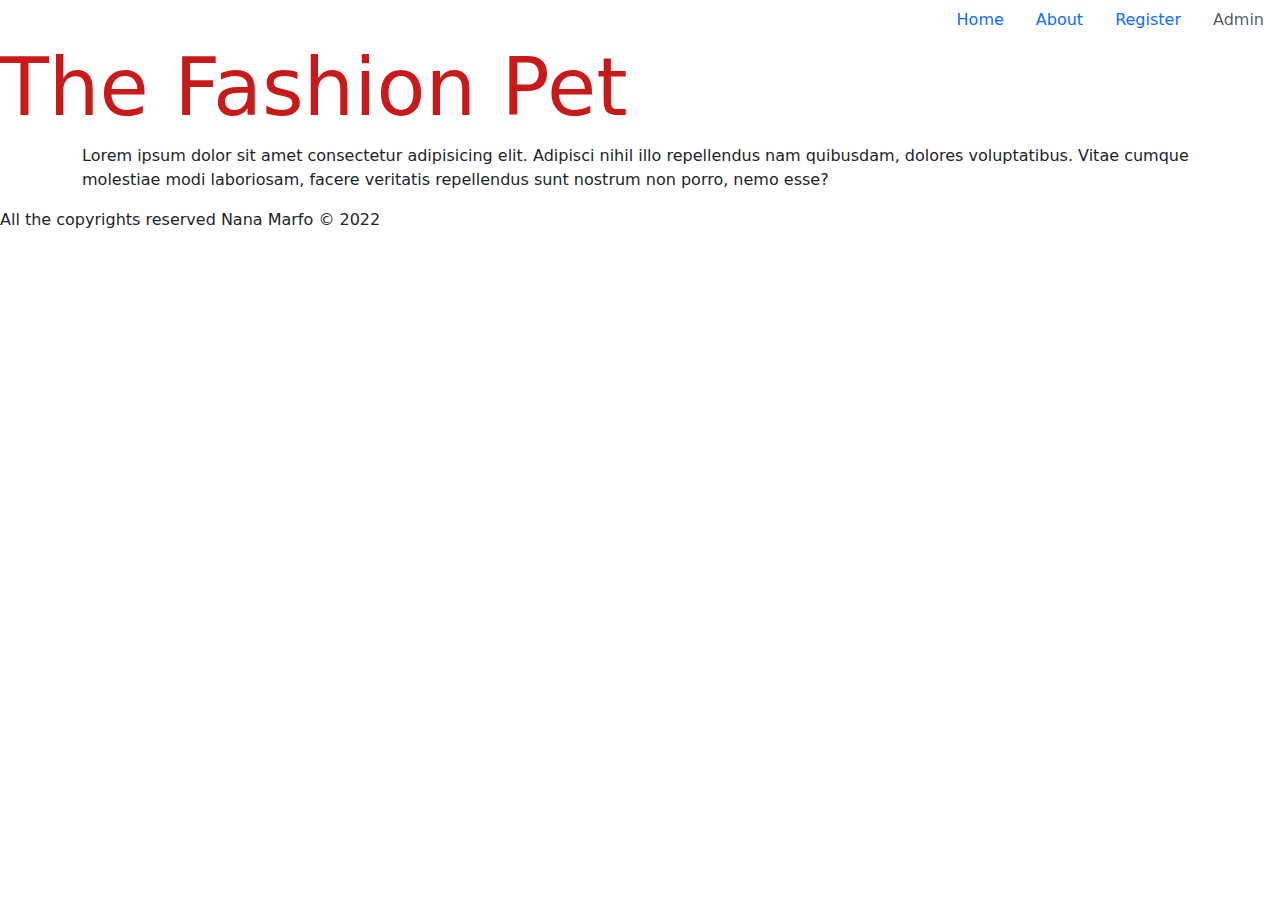
==== index.html @ 8dab9149 "First Part of Pet Salon code" ====
<!DOCTYPE html>
<html lang="en">
<head>
    <meta charset="UTF-8">
    <meta http-equiv="X-UA-Compatible" content="IE=edge">
    <meta name="viewport" content="width=device-width, initial-scale=1.0">
    <link rel="stylesheet" href="https://cdn.jsdelivr.net/npm/bootstrap@5.1.3/dist/css/bootstrap.min.css">
    <link rel="stylesheet" href="mystyle.css">
    <title>The Fashion Pet</title>
</head>
<body>
    <header>
        <nav class="nav justify-content-end">
            <a class="nav-link active" aria-current="page" href="index.html">Home</a>
            <a class="nav-link" href="about.html">About</a>
            <a class="nav-link" href="register.html">Register</a>
            <a class="nav-link disabled">Admin</a>
        </nav>
        <h1 class="display-1">The Fashion Pet</h1>
        


    </header>
    <main class="container">
        <p> Lorem ipsum dolor sit amet consectetur adipisicing elit. Adipisci nihil illo repellendus nam quibusdam, dolores voluptatibus. Vitae cumque molestiae modi laboriosam, facere veritatis repellendus sunt nostrum non porro, nemo esse?</p>
    </main>

    <footer>
        <p>All the copyrights reserved Nana Marfo &copy; 2022</p>
    </footer>
</body>
</html>
---- mystyle.css ----
.display-1{
    color: rgb(201, 25, 25);
}
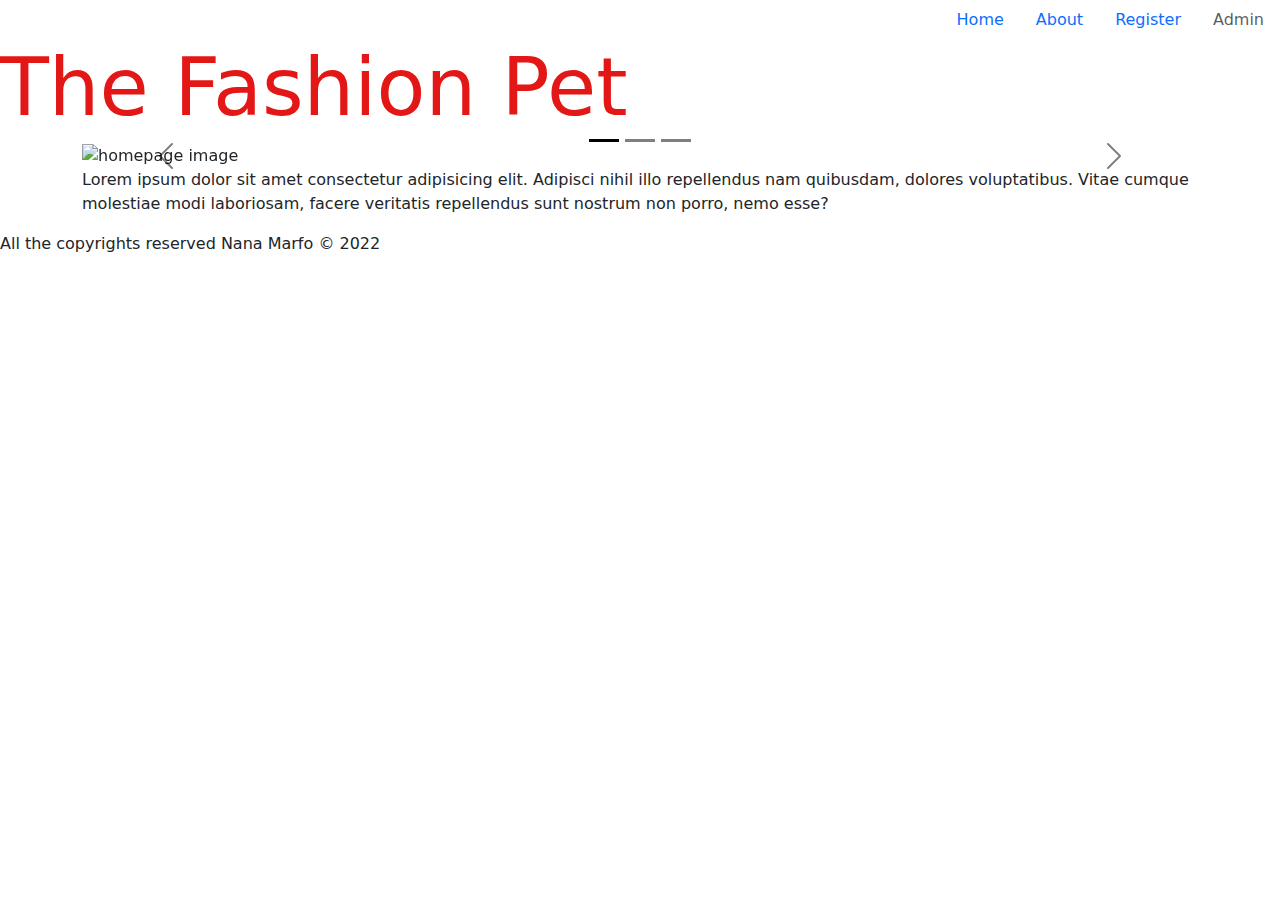
==== commit 37423da6: "Assignment 3 and 4" ====
--- a/index.html
+++ b/index.html
@@ -5,7 +5,7 @@
     <meta http-equiv="X-UA-Compatible" content="IE=edge">
     <meta name="viewport" content="width=device-width, initial-scale=1.0">
     <link rel="stylesheet" href="https://cdn.jsdelivr.net/npm/bootstrap@5.1.3/dist/css/bootstrap.min.css">
-    <link rel="stylesheet" href="mystyle.css">
+    <link rel="stylesheet" href="/styles/mystyle.css">
     <title>The Fashion Pet</title>
 </head>
 <body>
@@ -22,11 +22,58 @@
 
     </header>
     <main class="container">
+        <div>
+            
+        </div>
+        
+        <div>
+            
+        </div>
+        <div id="carouselExampleDark" class="carousel carousel-dark slide" data-bs-ride="carousel">
+            <div class="carousel-indicators">
+              <button type="button" data-bs-target="#carouselExampleDark" data-bs-slide-to="0" class="active" aria-current="true" aria-label="Slide 1"></button>
+              <button type="button" data-bs-target="#carouselExampleDark" data-bs-slide-to="1" aria-label="Slide 2"></button>
+              <button type="button" data-bs-target="#carouselExampleDark" data-bs-slide-to="2" aria-label="Slide 3"></button>
+            </div>
+            <div class="carousel-inner">
+              <div class="carousel-item active" data-bs-interval="10000">
+                <img src="https://images.squarespace-cdn.com/content/v1/5d078ef907dbd800018a0dac/1563354448929-HWY7QDBZTQ75L14Y9VV5/dog-grooming-page.jpg?format=1600w" class="d-block w-100" alt="homepage image">
+                <div class="carousel-caption d-none d-md-block">
+                  <h3> <b>Scooby, an absolute beauty</b></h3>
+                </div>
+              </div>
+              <div class="carousel-item" data-bs-interval="2000">
+                <img src="https://images.squarespace-cdn.com/content/v1/5d078ef907dbd800018a0dac/1563354448929-HWY7QDBZTQ75L14Y9VV5/dog-grooming-page.jpg?format=1600w" class="d-block w-100" alt="...">
+                <div class="carousel-caption d-none d-md-block">
+                  <h5><b>Contact us for all your pet services</b></h5>
+                  <p>Some representative placeholder content for the second slide.</p>
+                </div>
+              </div>
+              <div class="carousel-item">
+                <img src="" class="d-block w-100" alt="...">
+                <div class="carousel-caption d-none d-md-block">
+                  <h5>Third slide label</h5>
+                  <p>Some representative placeholder content for the third slide.</p>
+                </div>
+              </div>
+            </div>
+            <button class="carousel-control-prev" type="button" data-bs-target="#carouselExampleDark" data-bs-slide="prev">
+              <span class="carousel-control-prev-icon" aria-hidden="true"></span>
+              <span class="visually-hidden">Previous</span>
+            </button>
+            <button class="carousel-control-next" type="button" data-bs-target="#carouselExampleDark" data-bs-slide="next">
+              <span class="carousel-control-next-icon" aria-hidden="true"></span>
+              <span class="visually-hidden">Next</span>
+            </button>
+          </div>
         <p> Lorem ipsum dolor sit amet consectetur adipisicing elit. Adipisci nihil illo repellendus nam quibusdam, dolores voluptatibus. Vitae cumque molestiae modi laboriosam, facere veritatis repellendus sunt nostrum non porro, nemo esse?</p>
     </main>
 
     <footer>
         <p>All the copyrights reserved Nana Marfo &copy; 2022</p>
     </footer>
+
+    <script src="scripts/register.js"></script>
+    <script src="scripts/display.js"></script>
 </body>
 </html>--- a/styles/mystyle.css
+++ b/styles/mystyle.css
@@ -0,0 +1,50 @@
+.display-1{
+    color: rgb(228, 23, 23);
+    }
+.btn-primary{
+    background-color: rgb(72, 211, 165);
+}
+input, select{
+    margin:1rem 0 0 1 rem;
+    width: 41rem!important;
+}
+.title{
+    display: flex;
+    justify-content: space-between;
+    background-color: rgb(204, 144, 70);
+    border-radius: 5px;
+    padding: 1rem;
+}
+.petTable{
+    display:flex;
+    justify-content: space-between;
+    padding:1rem;
+    border: 1px solid red;
+    border-radius: 7px;
+}
+.btn-container{
+    display:flex;
+    justify-content: flex-end;
+    margin: 2rem;
+
+}
+
+.pets{ 
+    display:grid;
+    grid-template-columns: repeat(3,1fr);
+    column-gap: 1rem;
+    row-gap: 1rem;
+
+
+}
+.pet{
+    border:1px solid rgb(20, 159, 214);
+    background-color: #def1e4;
+    padding:1rem;
+    border-radius: 15px;
+}
+.selected{
+    border: 1px solid red;
+    background-color: yellow;
+
+}
